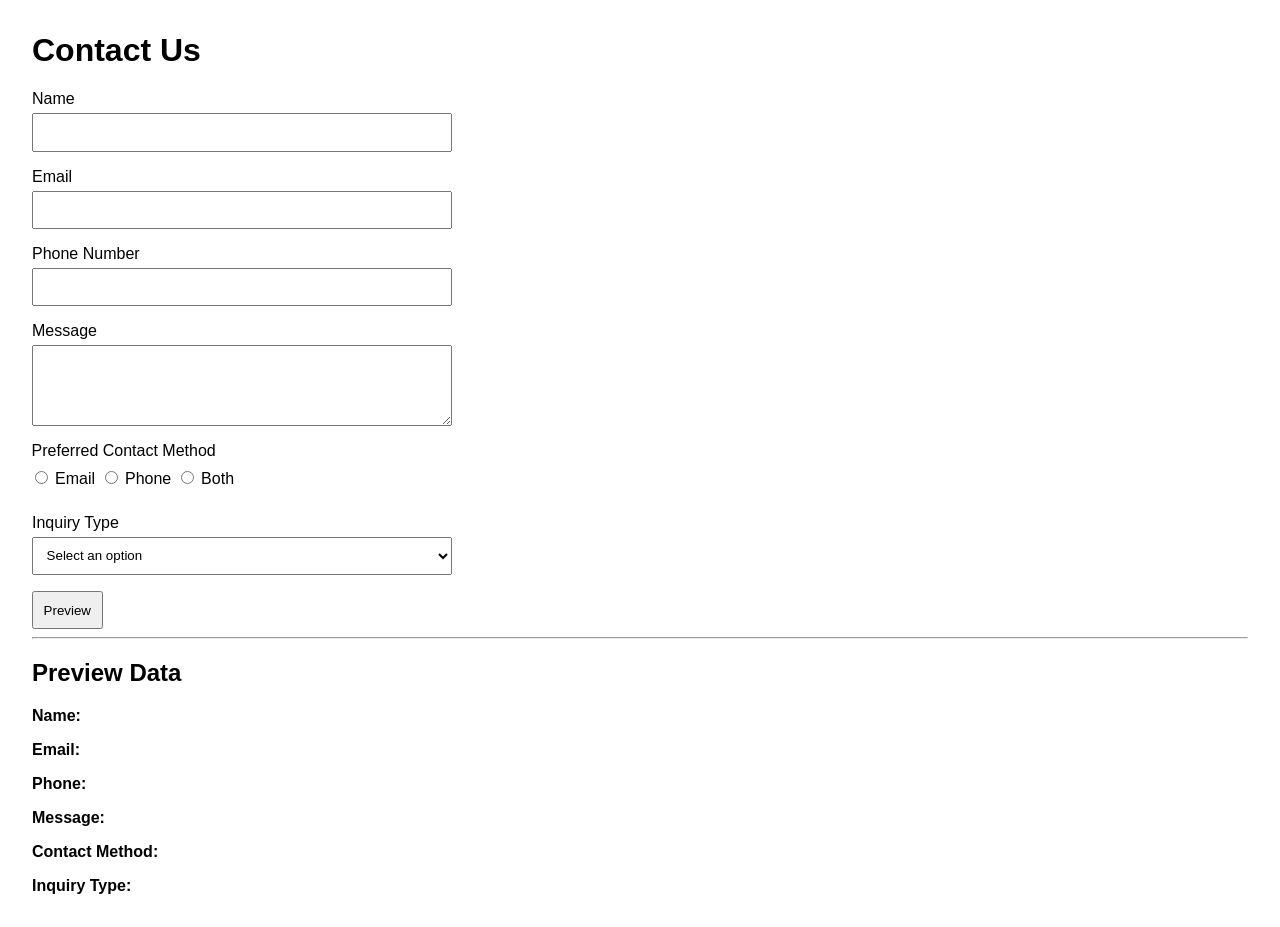
==== ProgrammingAssigment/ContactForm/index.html @ 75975a4d "FEAT: Added Apache Airflow ETL/ELT project template" ====
<!DOCTYPE html>
<html lang="en">

<head>
    <meta charset="UTF-8">
    <meta name="viewport" content="width=device-width, initial-scale=1.0">
    <title>The Form Company</title>

    <style>
        body {
            box-sizing: border-box;
            margin: 2rem;
            font-family: Arial;
        }

        .form-item {
            width: 420px;
            display: flex;
            flex-direction: column;
            margin-top: 1rem;
        }

        fieldset{
            border: none;
            margin-left: -.9rem;
            margin-top: 1rem;
        }

        input,
        textarea,
        select {
            padding: .6rem;
            margin-top: 5px;
        }

        button {
            margin-top: 1rem;
            padding: .6rem;
        }

        .error {
            color: red;
            font-size: 14px;
        }
    </style>

</head>

<body>

    <h1>Contact Us</h1>

    <form id="contactForm" method="POST">

        <div class="form-item">
            <label for="name">Name</label>
            <input type="text" id="name" name="name" required>
            <span class="error" id="nameError"></span>
        </div>

        <div class="form-item">
            <label for="email">Email</label>
            <input type="email" id="email" name="email" required>
            <span class="error" id="emailError"></span>
        </div>

        <div class="form-item">
            <label for="phone">Phone Number</label>
            <input type="text" id="phone" name="phone" required>
            <span class="error" id="phoneError"></span>
        </div>

        <div class="form-item">
            <label for="message">Message</label>
            <textarea id="message" name="message" rows="4" required></textarea>
            <span class="error" id="messageError"></span>
        </div>

        <fieldset>
            <legend>Preferred Contact Method</legend>
            <input type="radio" name="contact" value="Email" required> Email
            <input type="radio" name="contact" value="Phone"> Phone
            <input type="radio" name="contact" value="Both"> Both
        </fieldset>

        <div class="form-item">
            <label for="inquiry">Inquiry Type</label>
            <select id="inquiry" name="inquiry" required>
                <option value="" disabled selected>Select an option</option>
                <option value="General Inquiry">General Inquiry</option>
                <option value="Support Request">Support Request</option>
                <option value="Feedback">Feedback</option>
            </select>
        </div>

        <button type="submit">Preview</button>
    </form>

    <hr>

    <h2>Preview Data</h2>
    <p><strong>Name:</strong> <span id="previewName"></span></p>
    <p><strong>Email:</strong> <span id="previewEmail"></span></p>
    <p><strong>Phone:</strong> <span id="previewPhone"></span></p>
    <p><strong>Message:</strong> <span id="previewMessage"></span></p>
    <p><strong>Contact Method:</strong> <span id="previewContact"></span></p>
    <p><strong>Inquiry Type:</strong> <span id="previewInquiry"></span></p>

    <script>
        document.getElementById("contactForm").addEventListener("submit", function (event) {

            event.preventDefault(); // Prevent POST (simulate GET preview)

            let isValid = true;

            // Get values
            const name = document.getElementById("name").value.trim();
            const email = document.getElementById("email").value.trim();
            const phone = document.getElementById("phone").value.trim();
            const message = document.getElementById("message").value.trim();
            const contact = document.querySelector('input[name="contact"]:checked');
            const inquiry = document.getElementById("inquiry").value;

            // Reset errors
            document.querySelectorAll(".error").forEach(el => el.textContent = "");

            // Validation
            if (name === "") {
                document.getElementById("nameError").textContent = "Name is required";
                isValid = false;
            }

            const emailPattern = /^[^ ]+@[^ ]+\.[a-z]{2,3}$/;
            if (!emailPattern.test(email)) {
                document.getElementById("emailError").textContent = "Invalid email format";
                isValid = false;
            }

            const phonePattern = /^[0-9]{10}$/;
            if (!phonePattern.test(phone)) {
                document.getElementById("phoneError").textContent = "Phone must be 10 digits";
                isValid = false;
            }

            if (message === "") {
                document.getElementById("messageError").textContent = "Message is required";
                isValid = false;
            }

            if (!isValid) return;

            // Preview (GET-style display)
            document.getElementById("previewName").textContent = name;
            document.getElementById("previewEmail").textContent = email;
            document.getElementById("previewPhone").textContent = phone;
            document.getElementById("previewMessage").textContent = message;
            document.getElementById("previewContact").textContent = contact ? contact.value : "";
            document.getElementById("previewInquiry").textContent = inquiry;

        });
    </script>

</body>

</html>
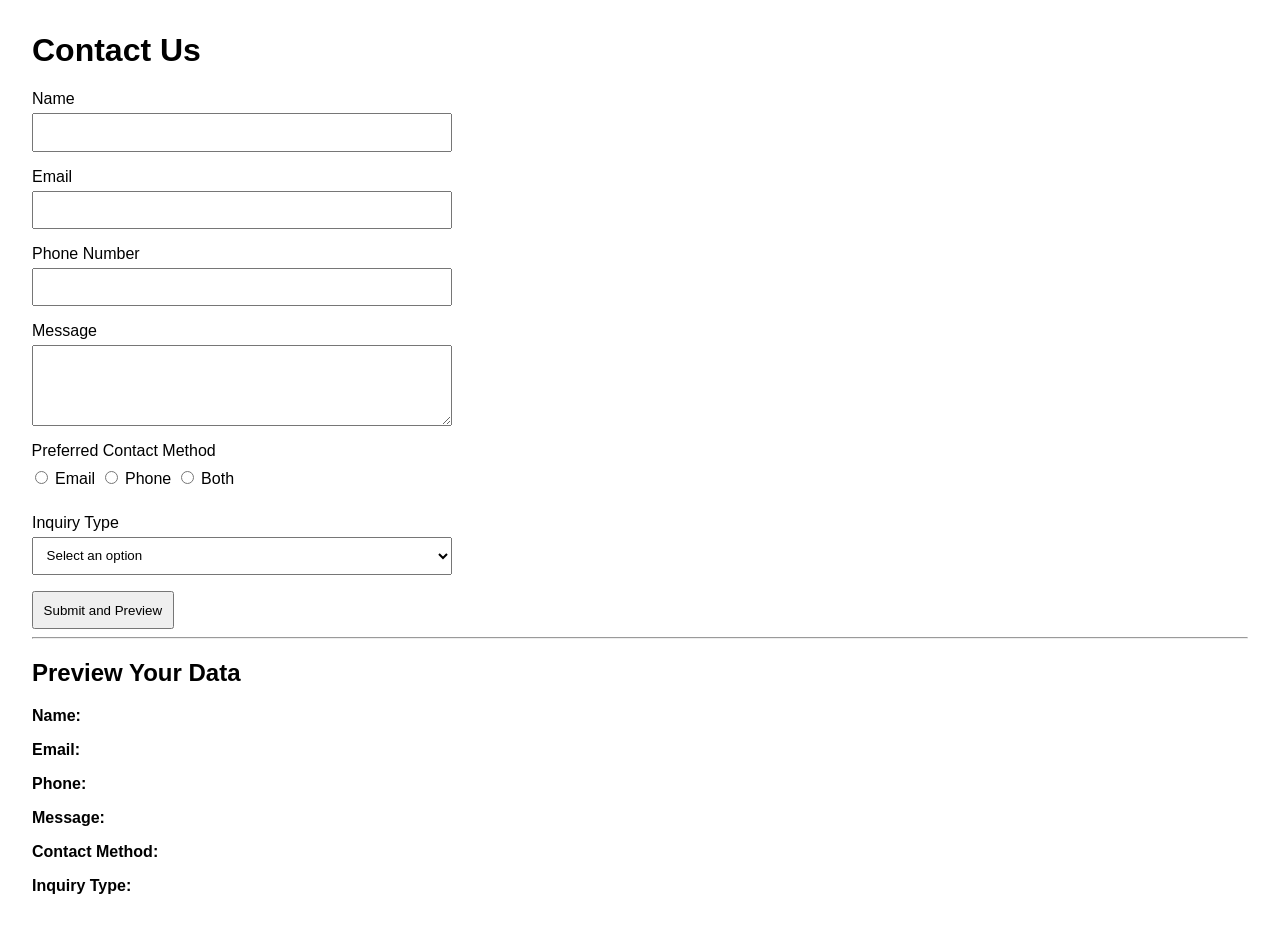
==== commit 0ddf6233: "Improved basic contact form project with js validation" ====
--- a/ProgrammingAssigment/ContactForm/index.html
+++ b/ProgrammingAssigment/ContactForm/index.html
@@ -7,41 +7,14 @@
     <title>The Form Company</title>
 
     <style>
-        body {
-            box-sizing: border-box;
-            margin: 2rem;
-            font-family: Arial;
-        }
-
-        .form-item {
-            width: 420px;
-            display: flex;
-            flex-direction: column;
-            margin-top: 1rem;
-        }
-
-        fieldset{
-            border: none;
-            margin-left: -.9rem;
-            margin-top: 1rem;
-        }
-
+        body {box-sizing: border-box; margin: 2rem; font-family: Arial;}
+        .form-item { width: 420px; display: flex; flex-direction: column; margin-top: 1rem;}
+        fieldset{ border: none; margin-left: -.9rem; margin-top: 1rem;}
         input,
         textarea,
-        select {
-            padding: .6rem;
-            margin-top: 5px;
-        }
-
-        button {
-            margin-top: 1rem;
-            padding: .6rem;
-        }
-
-        .error {
-            color: red;
-            font-size: 14px;
-        }
+        select { padding: .6rem; margin-top: 5px;}
+        button { margin-top: 1rem; padding: .6rem;}
+        .error { color: red; font-size: 14px;}
     </style>
 
 </head>
@@ -72,7 +45,7 @@
 
         <div class="form-item">
             <label for="message">Message</label>
-            <textarea id="message" name="message" rows="4" required></textarea>
+            <textarea id="message" name="message" rows="4" required minlength="2"></textarea>
             <span class="error" id="messageError"></span>
         </div>
 
@@ -93,12 +66,12 @@
             </select>
         </div>
 
-        <button type="submit">Preview</button>
+        <button type="submit">Submit and Preview</button>
     </form>
 
     <hr>
 
-    <h2>Preview Data</h2>
+    <h2>Preview Your Data</h2>
     <p><strong>Name:</strong> <span id="previewName"></span></p>
     <p><strong>Email:</strong> <span id="previewEmail"></span></p>
     <p><strong>Phone:</strong> <span id="previewPhone"></span></p>
